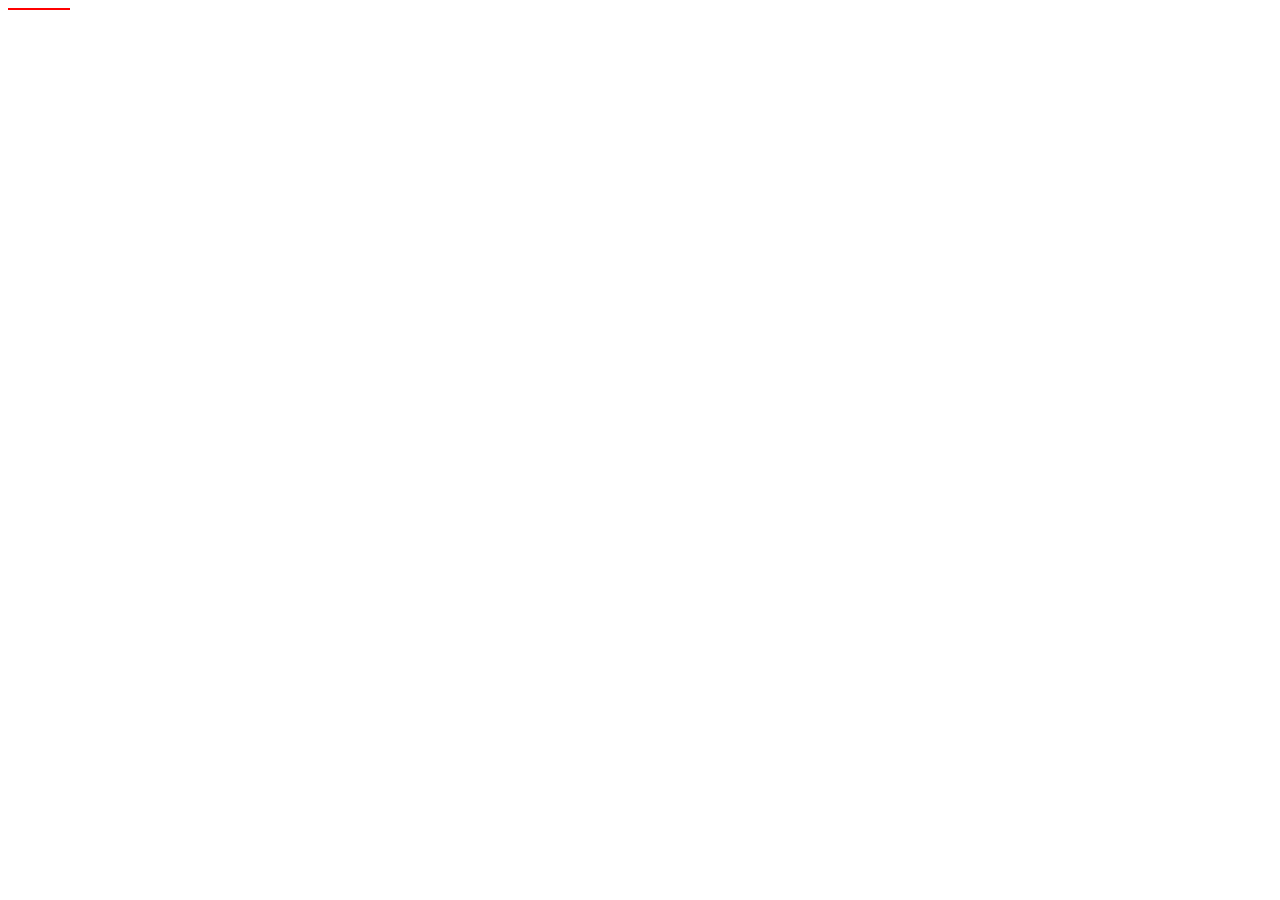
==== HTML5Application/public_html/admin/index.html @ 9f49de13 "Merge 199f8a19a9ffd4748b06f6088dbf83b1a05dc009 into f026add02afe652f630635a3898c04cd62dcca13" ====
<!DOCTYPE html>
<html>
<head>
    <title>Droid admin</title>
    <meta charset="utf-8" />
    <style type="text/css">
        #tele {
            width: 60px;
            border: 1px solid red;
        }
    </style>
    <meta name="viewport" content="initial-scale=1.0, user-scalable=no" />
    <meta name="apple-mobile-web-app-capable" content="yes" />
    <meta name="apple-mobile-web-app-status-bar-style" content="black" />
    <script type="text/javascript">
        window.onload = function() {
            var source = new EventSource('/dron/state');
            source.addEventListener('message', function(event) {
                var s = '',
                    d = new Date;
                if (event.data) {
                    s += '<table>';
                    s += '<tr>';
                    s += '<td>Timestamp:</td>';
                    s += '<td>' + (d + '.' + d.getMilliseconds()) + '</td>';
                    s += '</tr>';
                    for (var i in event.data) {
                       s += '<tr>';
                       s += '<td>' + i + ':</td>';
                       s += '<td>' + event.data[i] + '</td>';
                       s += '</tr>';
                    }
                    s += '</table>';
                }
                document.getElementById('tele').innerHTML = s;
            }, false);
        }
    </script>
</head>
<body>
<div id="tele"></div>
</body>
</html>
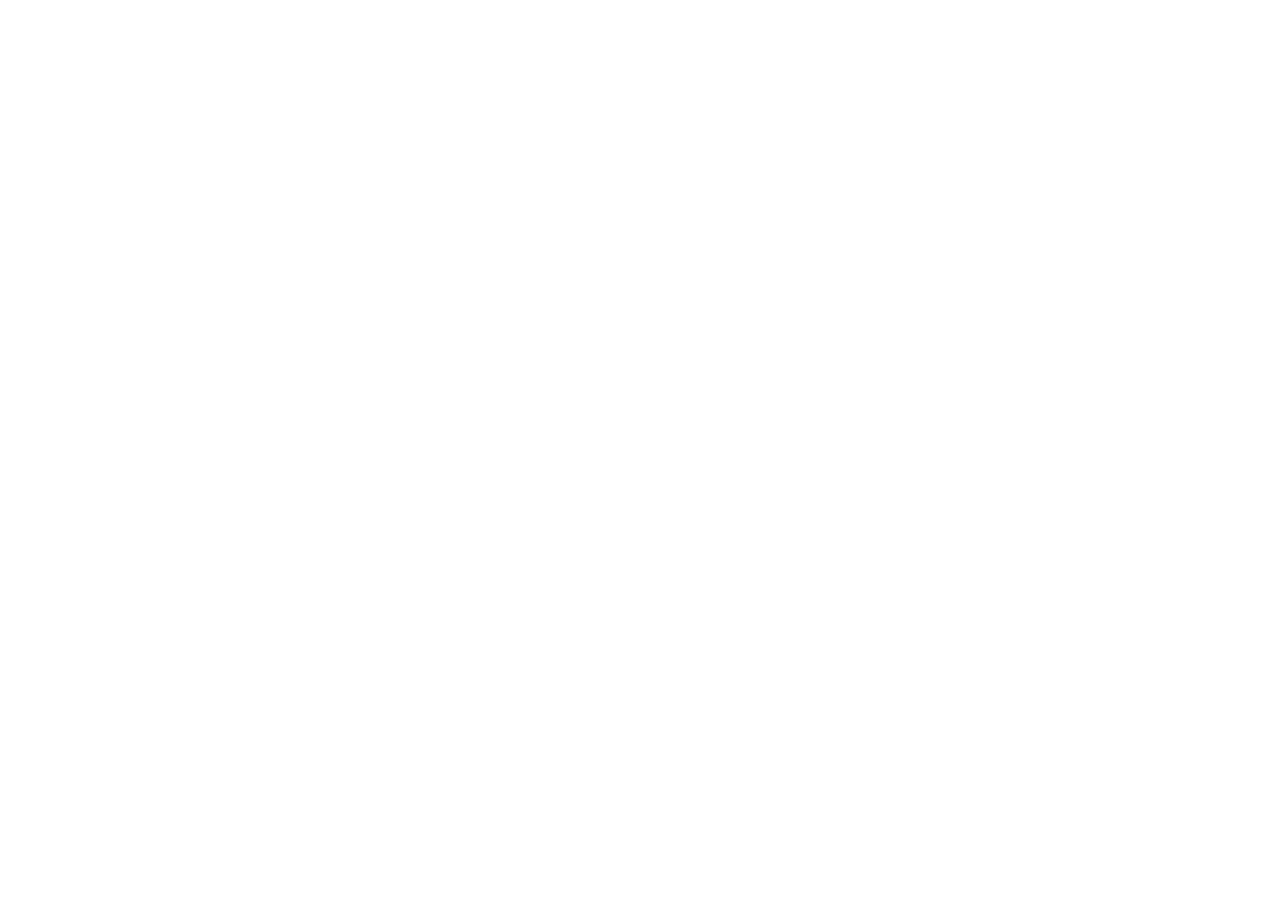
==== commit 2b97b2b4: "Merge 943be13ee116abf2a2979045830c0c07ab27aaee into 2f1837298b1bcb5a9bcc2ef0242ef89e71b106bf" ====
--- a/HTML5Application/public_html/admin/index.html
+++ b/HTML5Application/public_html/admin/index.html
@@ -2,34 +2,43 @@
 <html>
 <head>
     <title>Droid admin</title>
-    <meta charset="utf-8" />
+    <meta http-equiv="Content-Type" content="text/html;charset=UTF-8"/>
+    <!--<meta http-equiv="Content-Type" content="text/html;charset=windows-1251"/>-->
     <style type="text/css">
-        #tele {
-            width: 60px;
-            border: 1px solid red;
+        * {
+            font-family: Verdana;
         }
     </style>
-    <meta name="viewport" content="initial-scale=1.0, user-scalable=no" />
-    <meta name="apple-mobile-web-app-capable" content="yes" />
-    <meta name="apple-mobile-web-app-status-bar-style" content="black" />
     <script type="text/javascript">
-        window.onload = function() {
+        window.onload = function () {
             var source = new EventSource('/dron/state');
-            source.addEventListener('message', function(event) {
-                var s = '',
-                    d = new Date;
+            source.addEventListener('message', function (event) {
+                var s = '', d = new Date;
+                var data = JSON.parse(event.data);
                 if (event.data) {
                     s += '<table>';
+                    s += '<tr>';
+                    s += '<td>State:</td>';
+                    s += '<td>' + data.readystate + '</td>';
+                    s += '</tr>';
                     s += '<tr>';
                     s += '<td>Timestamp:</td>';
                     s += '<td>' + (d + '.' + d.getMilliseconds()) + '</td>';
                     s += '</tr>';
-                    for (var i in event.data) {
-                       s += '<tr>';
-                       s += '<td>' + i + ':</td>';
-                       s += '<td>' + event.data[i] + '</td>';
-                       s += '</tr>';
+                    for (var i in data.demo) {
+                        s += '<tr>';
+                        s += '<td>Drone.' + i + ':</td>';
+                        s += '<td>' + data.demo[i] + '</td>';
+                        s += '</tr>';
                     }
+
+                    for (var i = 0, n = data.qrcodes.length; i < n; ++i) {
+                        s += '<tr>';
+                        s += '<td>QR-code ' + (i + 1) + '</td>';
+                        s += '<td>' + data.qrcodes[i] + '</td>';
+                        s += '</tr>';
+                    }
+
                     s += '</table>';
                 }
                 document.getElementById('tele').innerHTML = s;
